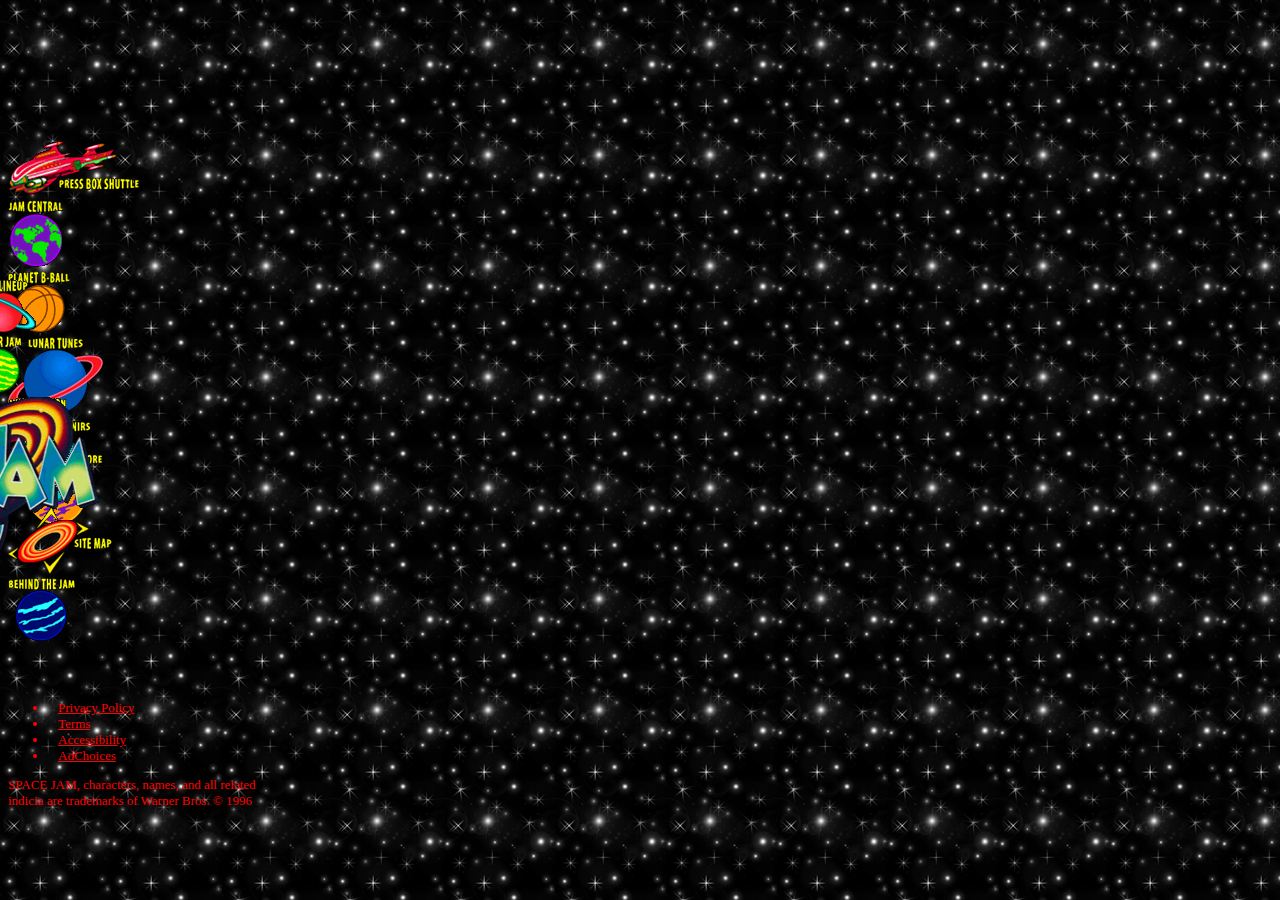
==== index.html @ 5ba28d3e "init" ====
<!DOCTYPE html>
<html lang="en">

<head>
    <meta charset="UTF-8">
    <meta http-equiv="X-UA-Compatible" content="IE=edge">
    <meta name="viewport" content="width=device-width, initial-scale=1.0">
    <meta name="google" content="notranslate" />
    <link href="https://cdn.jsdelivr.net/npm/bootstrap@5.0.2/dist/css/bootstrap.min.css" rel="stylesheet"
        integrity="sha384-EVSTQN3/azprG1Anm3QDgpJLIm9Nao0Yz1ztcQTwFspd3yD65VohhpuuCOmLASjC" crossorigin="anonymous">
    <link rel="stylesheet" href="./css/style.css">
    <title>Space Jam 1996</title>
</head>

<body>
    <!-- <div class="center d-flex align-items-center justify-content-center"> -->
    <div class="center">

        <div class="inner-center">
            <div class="container">
                <!-- TOP -->
                <div class="row">
                    <div class="col-3 text-center pressbox ">
                        <a href=""><img class="pt-5" src="./img/p-pressbox.gif" alt="pressbox"></a>
                    </div>
                    <div class="col-3 text-center jamcentral">
                        <img class="img-fluid pt-3" src="./img/p-jamcentral.gif" alt="jamcentral">
                    </div>
                    <div class="col-3 text-center bball">
                        <img class="img-fluid" src="./img/p-bball.gif" alt="bball">
                    </div>
                    <div class="col-3 text-center lunartunes">
                        <img class="img-fluid pt-5" src="./img/p-lunartunes.gif" alt="lunartunes">
                    </div>
                </div>
                <!-- CENTER -->
                <div class="row pt-2">
                    <div class="col-3 text-start">
                        <div class="col-12 lineup">
                            <img class="img-fluid" src="./img/p-lineup.gif" alt="lineup">
                        </div>
                        <div class="col-12 junior">
                            <img class="img-fluid pt-4" src="./img/p-junior.gif" alt="junior">
                        </div>
                    </div>
                    <div class="col-6 text-center jump">
                        <img class="jumplogo" src="./img/p-jamlogo.gif" alt="jamlogo">
                    </div>
                    <div class="col-3 text-end">
                        <div class="col-12 ">
                            <img class="img-fluid" src="./img/p-jump.gif" alt="jump">
                        </div>
                        <div class="col-12 studiostore">
                            <img class="img-fluid pt-4" src="./img/p-studiostore.gif" alt="studiostore">
                        </div>
                    </div>
                </div>
                <!-- BOTTOM -->
                <div class="row pt-5">
                    <div class="col-4  text-end souvenirs">
                        <img class="img-fluid" src="./img/p-souvenirs.gif" alt="souvenirs">
                    </div>
                    <div class="col-4  text-center sitempap">
                        <img class="img-fluid pt-5" src="./img/p-sitemap.gif" alt="sitemap">
                    </div>
                    <div class="col-4  text-start behind">
                        <img class="img-fluid" src="./img/p-behind.gif" alt="behind">
                    </div>
                </div>
            </div>


            <!-- FOOTER -->
            <div class="container">
                <footer class="footer text-center">
                    <ul class="d-flex justify-content-center">
                        <li><a href="">Privacy Policy</a></li>
                        <li><a href="">Terms</a></li>
                        <li><a href="">Accessibility</a></li>
                        <li><a href="">AdChoices</a></li>
                    </ul>
                    <p>
                        SPACE JAM, characters, names, and all related <br>
                        indicia are trademarks of Warner Bros. © 1996
                    </p>
                </footer>
            </div>
        </div>
    </div>

</body>

</html>
---- css/style.css ----
.container{
    width: 500px;
}

.row{
    height: 140px;
}

body{
    background-image: url(../img/bg_stars.gif);
    font-family: 'Times New Roman', Times, serif;
}

.center{
    margin-top: 140px;
}


.lineup,
.junior{
    margin-left: -35px;
}

.jump{
    position: relative;
}

.jumplogo{
    position: absolute;
    transform: translate(-60%);
}

li{
    padding: 0 10px;
}

a,
.footer{
    color: red;
    font-size: 13px;
}

a:hover{
    color: red;
}

footer{
    margin-top: 140px;
}
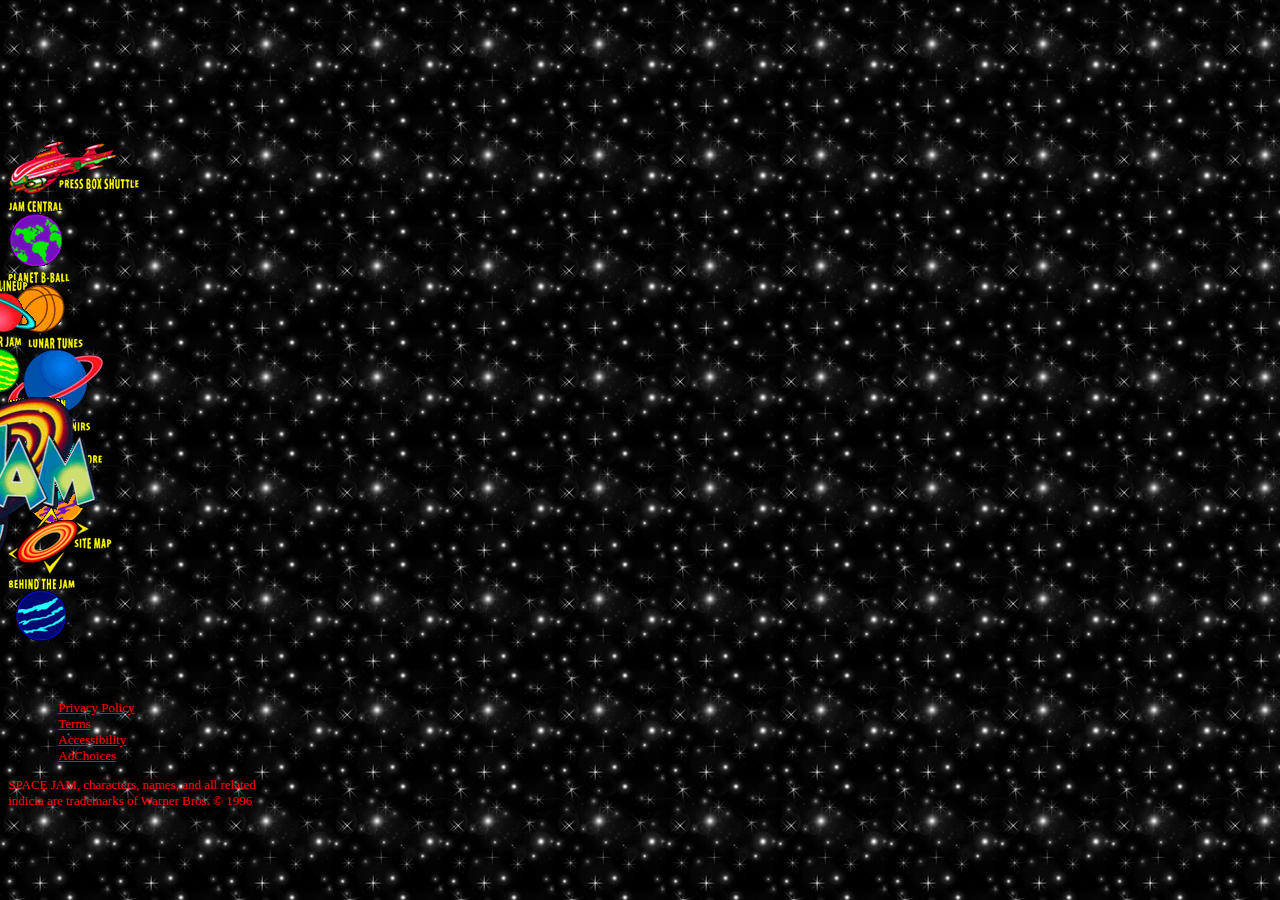
==== commit d9ecd764: "Collegate le pagine" ====
--- a/index.html
+++ b/index.html
@@ -12,7 +12,7 @@
     <title>Space Jam 1996</title>
 </head>
 
-<body>
+<body class="index">
     <!-- <div class="center d-flex align-items-center justify-content-center"> -->
     <div class="center">
 
@@ -21,7 +21,7 @@
                 <!-- TOP -->
                 <div class="row">
                     <div class="col-3 text-center pressbox ">
-                        <a href=""><img class="pt-5" src="./img/p-pressbox.gif" alt="pressbox"></a>
+                        <img class="pt-5" src="./img/p-pressbox.gif" alt="pressbox">
                     </div>
                     <div class="col-3 text-center jamcentral">
                         <img class="img-fluid pt-3" src="./img/p-jamcentral.gif" alt="jamcentral">
@@ -36,8 +36,8 @@
                 <!-- CENTER -->
                 <div class="row pt-2">
                     <div class="col-3 text-start">
-                        <div class="col-12 lineup">
-                            <img class="img-fluid" src="./img/p-lineup.gif" alt="lineup">
+                        <div class="col-12 lineup-planet">
+                            <a href="./pages/lineup.html"><img class="img-fluid" src="./img/p-lineup.gif" alt="lineup"></a>
                         </div>
                         <div class="col-12 junior">
                             <img class="img-fluid pt-4" src="./img/p-junior.gif" alt="junior">
--- a/css/style.css
+++ b/css/style.css
@@ -6,17 +6,24 @@
     height: 140px;
 }
 
-body{
+body.index,
+body.lineup{
     background-image: url(../img/bg_stars.gif);
     font-family: 'Times New Roman', Times, serif;
 }
+
+body.trivia{
+    background-image: url(../img/bg-lineup.gif);
+    font-family: 'Times New Roman', Times, serif;
+}
+
 
 .center{
     margin-top: 140px;
 }
 
 
-.lineup,
+.lineup-planet,
 .junior{
     margin-left: -35px;
 }
@@ -32,6 +39,7 @@
 
 li{
     padding: 0 10px;
+    list-style: none;
 }
 
 a,
@@ -46,4 +54,27 @@
 
 footer{
     margin-top: 140px;
+}
+
+.text-yellow{
+    color: yellow;
+}
+
+.lineup .text p{
+    color: red;
+    font-size: 23px;
+}
+
+.lineup,
+.trivia {
+    padding: 20px 60px 0 60px;
+}
+
+.lineup .logo,
+.trivia .logo {
+    width: 100px;
+}
+
+.trivia{
+    font-size: 23px;
 }